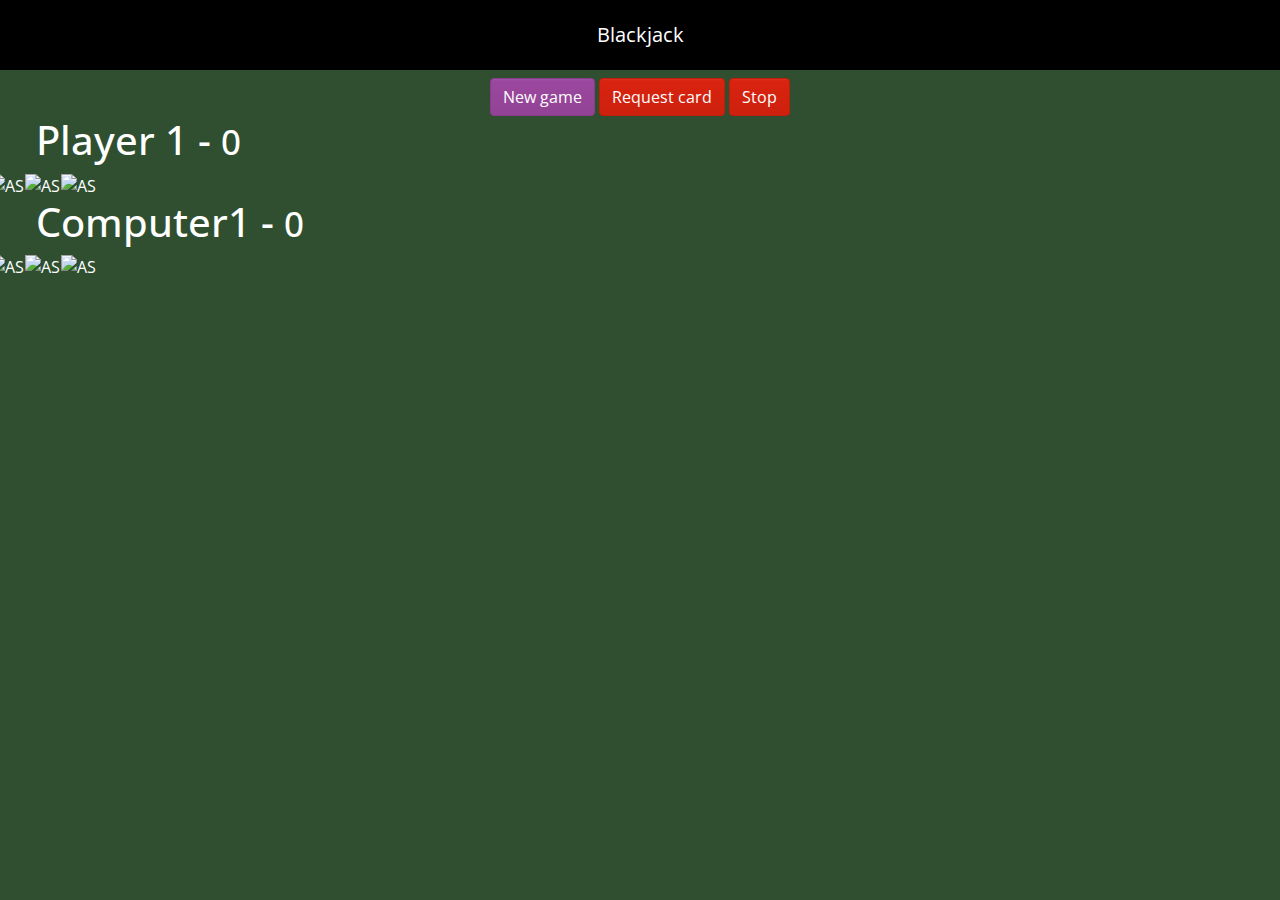
==== index.html @ 41edaa4f "Add file" ====
<!DOCTYPE html>
<html lang="en">
<head>
  <meta charset="UTF-8">
  <meta name="viewport" content="width=device-width, initial-scale=1.0">
  <title>Blackjack</title>
  <link rel="stylesheet" href="assets/css/bootstrap.min.css">
  <link rel="stylesheet" href="assets/css/styles.css">
</head>
<body class="container-fluid">
  <header class="row d-flex justify-content-center title">
    Blackjack
  </header>

  <div class="row mt-2">
    <div class="col text-center">
      <button class="btn btn-danger">New game</button>
      <button class="btn btn-primary">Request card</button>
      <button class="btn btn-primary">Stop</button>
    </div>
  </div>

  <div class="row container">
    <div class="col">
      <h1>Player 1 - <small>0</small></h1>
      
      <div id="player-cards">
        <img class="cardD" src="assets/cards/AS.png" alt="AS">
        <img class="cardD" src="assets/cards/AS.png" alt="AS">
        <img class="cardD" src="assets/cards/AS.png" alt="AS">
      </div>
    </div>
  </div>

  <div class="row container">
    <div class="col">
      <h1>Computer1 - <small>0</small></h1>
      
      <div id="computer-cards">
        <img class="cardD" src="assets/cards/AS.png" alt="AS">
        <img class="cardD" src="assets/cards/AS.png" alt="AS">
        <img class="cardD" src="assets/cards/AS.png" alt="AS">
      </div>
    </div>
  </div>

  <script src="assets/js/game.js"></script>
</body>
</html>
---- assets/css/styles.css ----
html, body {
  margin: 0px;
  background-color: #2F4F30;
  color: white;
}
.title {
  background-color: black;
  color: white;
  padding: 20px;
  font-size: 20px;
}
.cardD {
  position: relative;
  width: 150px;
  left: 100px;
  margin-left: -75px;
}
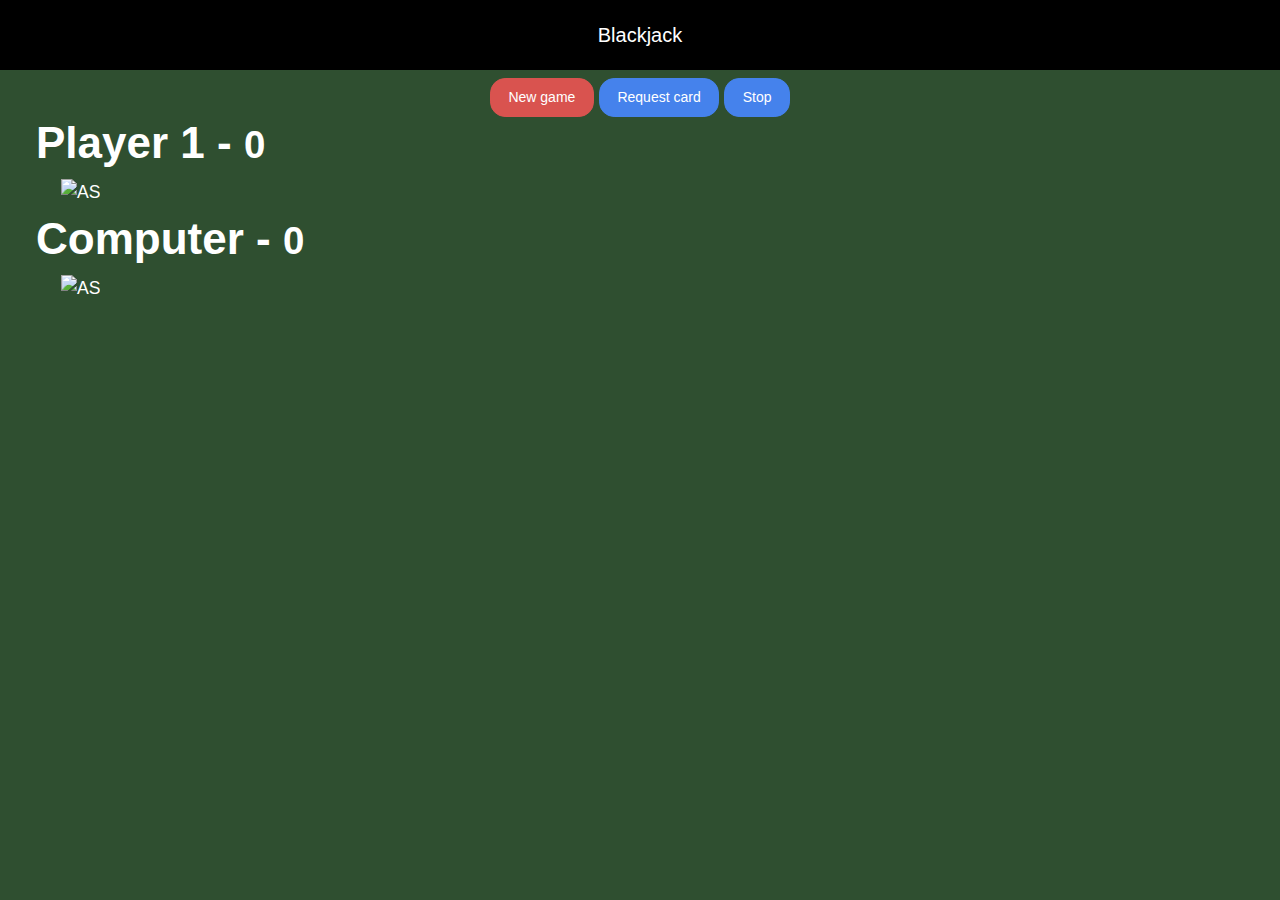
==== commit 580a300d: "Edit style" ====
--- a/index.html
+++ b/index.html
@@ -26,19 +26,15 @@
       
       <div id="player-cards">
         <img class="cardD" src="assets/cards/AS.png" alt="AS">
-        <img class="cardD" src="assets/cards/AS.png" alt="AS">
-        <img class="cardD" src="assets/cards/AS.png" alt="AS">
       </div>
     </div>
   </div>
 
-  <div class="row container">
+  <div class="row container mt-2">
     <div class="col">
-      <h1>Computer1 - <small>0</small></h1>
+      <h1>Computer - <small>0</small></h1>
       
       <div id="computer-cards">
-        <img class="cardD" src="assets/cards/AS.png" alt="AS">
-        <img class="cardD" src="assets/cards/AS.png" alt="AS">
         <img class="cardD" src="assets/cards/AS.png" alt="AS">
       </div>
     </div>
